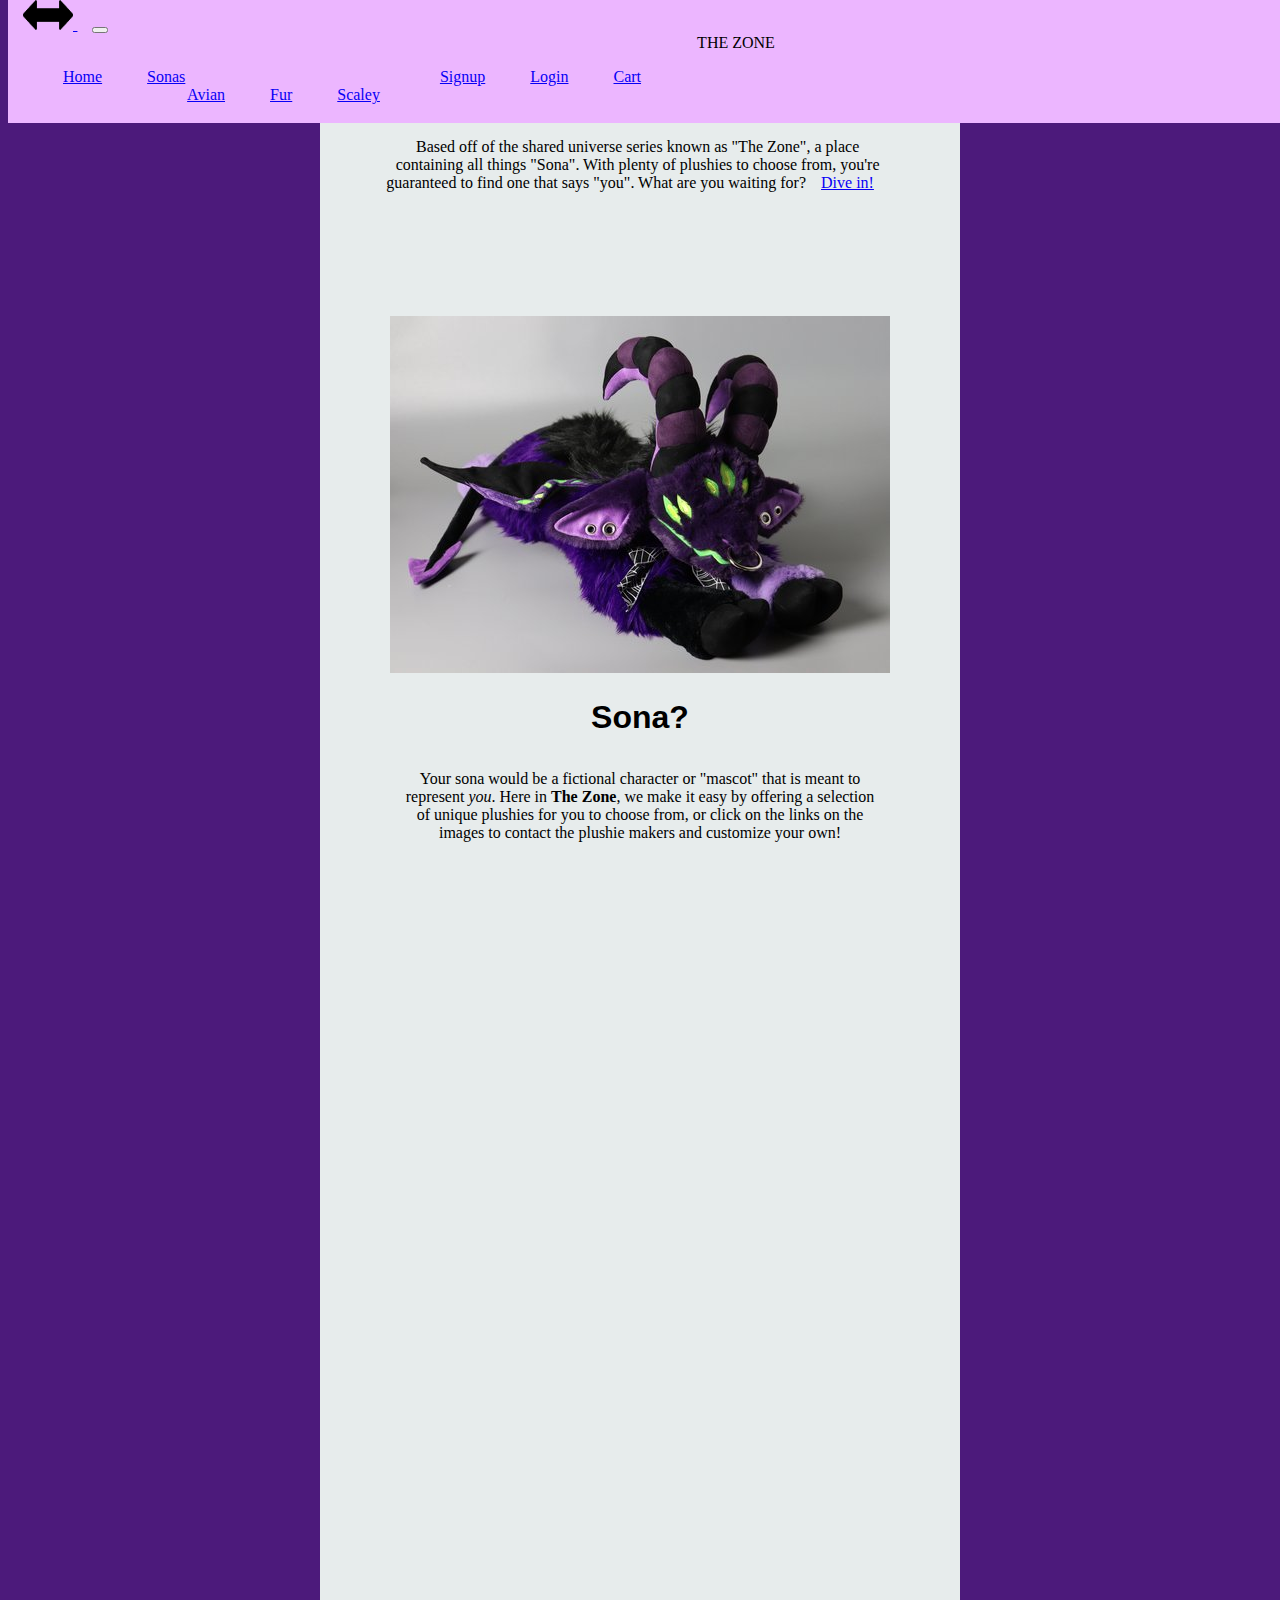
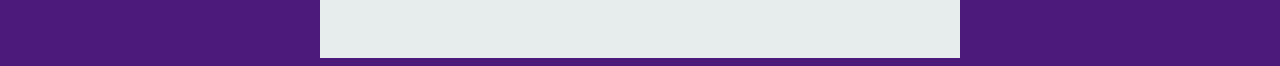
==== index.html @ 13c6be51 "finalized-home-page" ====
<!DOCTYPE html>
<html lang="en">
<head>
    <meta charset="UTF-8">
    <meta name="viewport" content="width=device-width, initial-scale=1.0">
    <title>Website-Capstone</title>
    <!-- This section will be the SAME for every page: -->
    <link href="https://cdn.jsdelivr.net/npm/bootstrap@5.3.2/dist/css/bootstrap.min.css" rel="stylesheet"
        integrity="sha384-T3c6CoIi6uLrA9TneNEoa7RxnatzjcDSCmG1MXxSR1GAsXEV/Dwwykc2MPK8M2HN" crossorigin="anonymous">
    <script src="https://cdn.jsdelivr.net/npm/bootstrap@5.3.2/dist/js/bootstrap.bundle.min.js"
        integrity="sha384-C6RzsynM9kWDrMNeT87bh95OGNyZPhcTNXj1NW7RuBCsyN/o0jlpcV8Qyq46cDfL"
        crossorigin="anonymous"></script>
    <link rel="stylesheet" href="/css/global.css">

    <!-- This section will be UNIQUE for each page: -->
    <link rel="stylesheet" href="/css/index.css">
    <title>E-commerce Website</title>
</head>
<body>
    <header>
            <nav class="navbar navbar-expand-lg bg-primary">
        <div class="container-fluid">
            <a class="navbar-brand" href="#">
                <img src="/images/kisspng-arrow-computer-icons-symbol-clip-art-double-headed-arrow-5b2edd797d7737.8114612715297980095139.png" width="50" height="30" class="d-inline-block align-top" alt="Logo">
            </a>
            <button class="navbar-toggler" type="button" data-bs-toggle="collapse" data-bs-target="#navbarNavDropdown" aria-controls="navbarNavDropdown" aria-expanded="false" aria-label="Toggle navigation">
              <span class="navbar-toggler-icon"></span>
            </button>
            <div class="collapse navbar-collapse justify-content-end" id="navbarNavDropdown">
              <span class="navbar-text mx-auto">
                  THE ZONE
              </span>
              <ul class="navbar-nav">
                  <li class="nav-item">
                      <a class="nav-link active" id="home" aria-current="page" href="/index.html">Home</a>
                  </li>
                  <li class="nav-item dropdown">
                    <a class="nav-link dropdown-toggle" href="/services.html" role="button" data-bs-toggle="dropdown" aria-expanded="false">
                    Sonas
                    </a>
                    <ul class="dropdown-menu">
                      <li><a class="dropdown-item" href="/services.html">Avian</a></li>
                      <li><a class="dropdown-item" href="/services.html">Fur</a></li>
                      <li><a class="dropdown-item" href="/services.html">Scaley</a></li>
                    </ul>
                  </li>
                  <li class="nav-item">
                      <a class="nav-link" href="/signup.html">Signup</a>
                  </li>
                  <li class="nav-item">
                      <a class="nav-link" href="/login.html">Login</a>
                  </li>
                  <li class="nav-item">
                    <a class="nav-link" href="/checkout.html">Cart</a>
                </li>
              </ul>
            </div>
        </div>
    </nav>
           
          



 </header>
    <main style="padding-top: 6rem">
        <div id="card" class="card justify-content-center align-items-center" style="height: 10rem;">
            <div class="card-body">
                <p>Based off of the shared universe series known as "The Zone", a place containing all things "Sona". With plenty of plushies to choose from, you're guaranteed to find one that says "you". What are you waiting for?<a href="/services.html">Dive in!</a></p>
            </div>
          </div> 
            <a href="https://www.cirquellcuriosities.com/plushiegallery/pibald-goat?itemId=02n6z0tt2ax47aw5g8imqomolq2uub" target="_blank"><img src="/images/purple+pumpkin.jpg" class="plushie" alt="Hellspawn Goat"></a>
        <h1>Sona?</h1>
          <div class="wrapper">
            <p>Your sona would be a fictional character or "mascot" that is meant to represent <i>you</i>. Here in <strong>The Zone</strong>, we make it easy by offering a selection of unique plushies for you to choose from, or click on the links on the images to contact the plushie makers and customize your own!</p>
            </div>
        </main>
    <footer></footer>
</body>
</html>
---- css/global.css ----
header {}

footer {}
---- css/index.css ----
ul {
display: flex;
list-style: none
}

li {
  margin-right: 15px;
}

a {
padding: 8px 15px;
color: #0800f6;
text-decoration: underline;
}

li:hover a {
background: #55eef3;
justify-content: space-between;
border-radius: 0px;

}

#home:hover {
/* this changes the font color */
color: rgb(247, 90, 255);
/* this changes makes the font thicker or thinner */
font-weight: bold;
}

.nav-item:hover a {
    /* this changes the font color */
    color: white;
    /* this changes makes the font thicker or thinner */
    font-weight: bold;
}

.dropdown-menu {
    background-color: rgb(236, 182, 255)!important;
    border-radius: 0px;
    
    
    
}



.dropdown:hover .dropdown-menu {
    display:block;
    
}


.dropdown-item:hover  {
    background: rgb(236, 182, 255);
}

.navbar{
    padding:0;
    position: fixed;
    top: 0;
    width: 100%;
    z-index: 100;
    border-bottom: 3px solid rgb(236, 182, 255);
}


.bg-primary {
    background-color: rgb(236, 182, 255)!important;
    
}

.navbar-brand {
    font-family: Arial, Helvetica, sans-serif;
    font-size: 5;
}

.mx-auto {
    margin-right: auto!important;
    margin-left: auto!important;
    padding-left: 11rem;
}

.navbar-text{
    display: grid;
    place-items:center;
    text-align: center;
    font-size: 1rem;
}
.nav-item {
    padding: 0% 0 0 0;
} 

body {
    background-color: rgb(76, 26, 123);
}

main {
    
    background-color: #e7ecec;
    Display:grid; 
    Place-items: center;
    max-width: 50vw;
    margin: auto;
    padding-bottom: 50rem;
  }

.card {
    --bs-card-spacer-y: 10rem;
    --bs-card-spacer-x: 1rem;
    margin: 10px;
    width: 80%;
    text-align: center;
    padding-top: .5rem;
    padding-right: .3rem;
}

h1{
    margin: 10px;
    font-family: Arial, Helvetica, sans-serif;
    text-align: center;
    padding-top: .5rem;
}

.wrapper {
     margin-right: 5rem;
     margin-left: 5rem;
     padding-top: .5rem;
     text-align: center;
     
    
}


.plushie{
    display: block;
    margin-left: auto;
    margin-right:auto;
    padding-top: 1rem;
  }
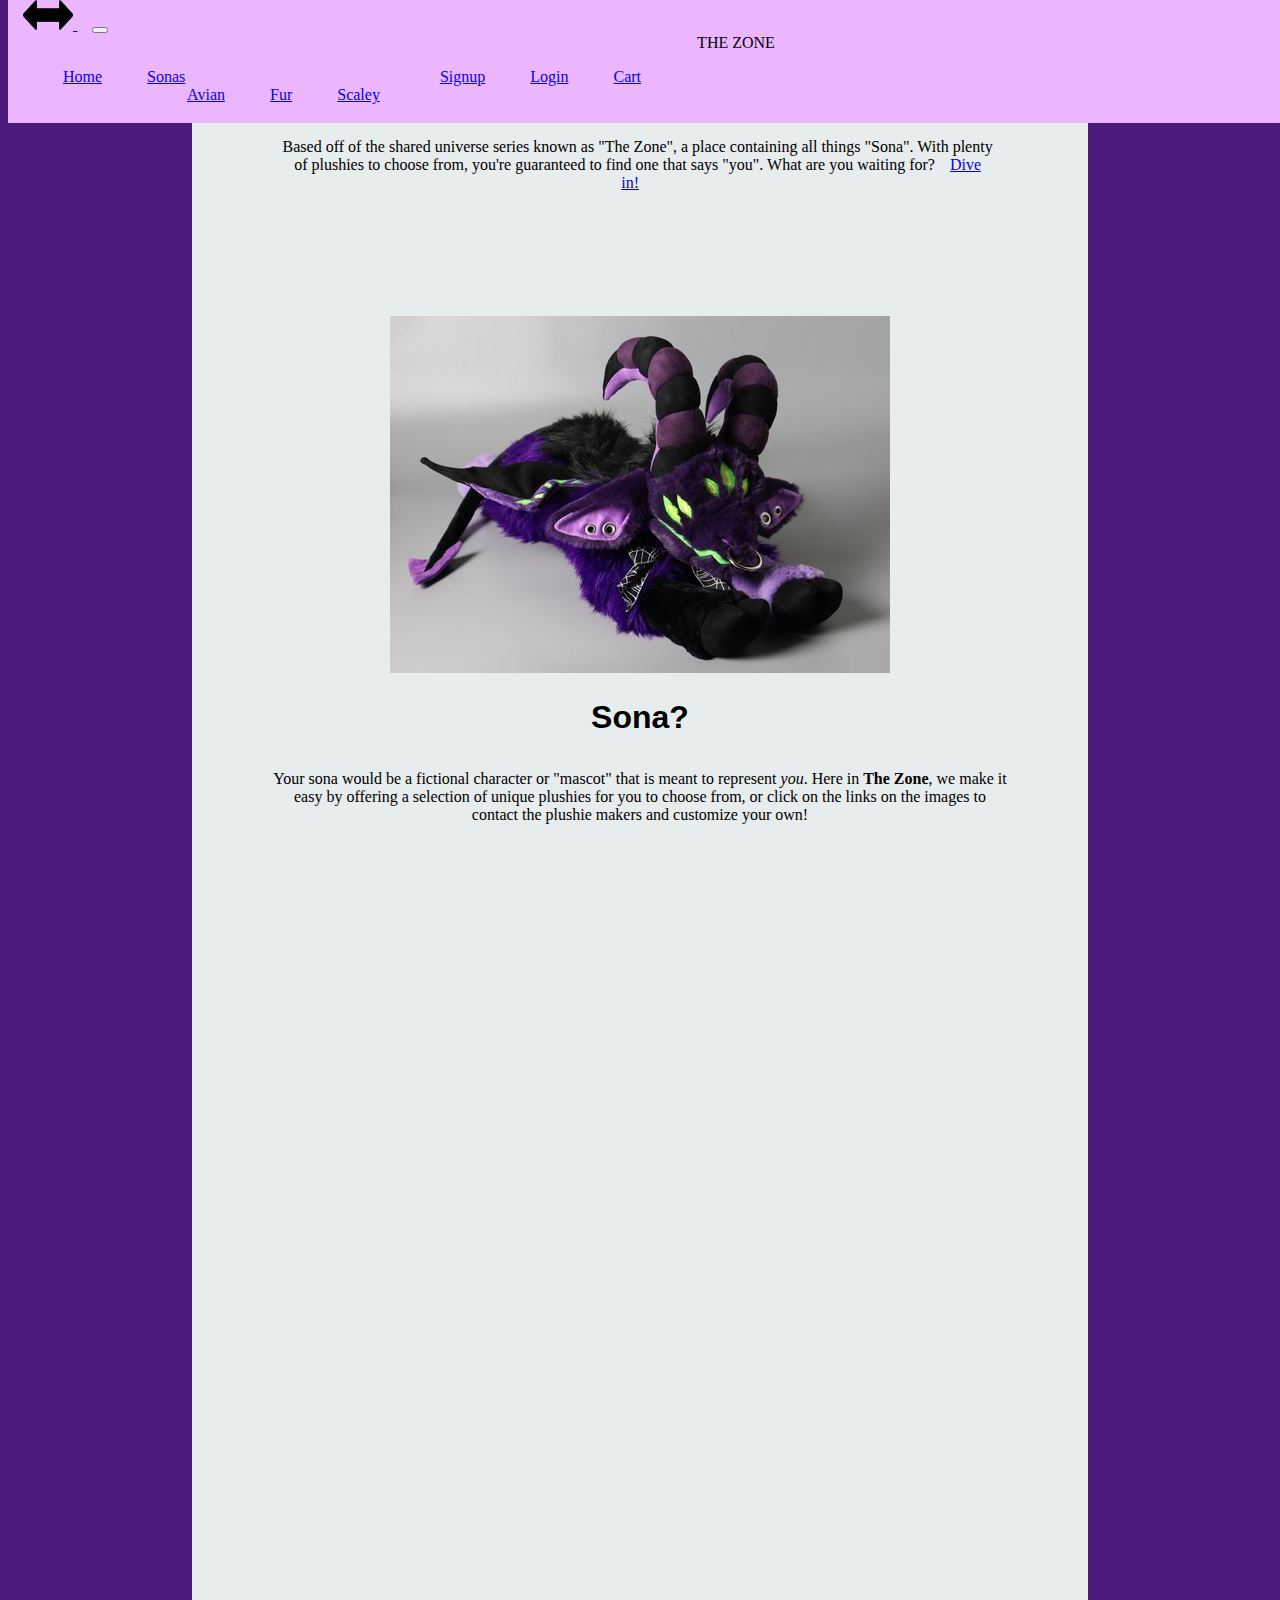
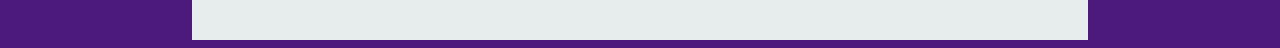
==== commit fbc93478: "finalised-bootstrap" ====
--- a/index.html
+++ b/index.html
@@ -14,7 +14,7 @@
 
     <!-- This section will be UNIQUE for each page: -->
     <link rel="stylesheet" href="/css/index.css">
-    <title>E-commerce Website</title>
+    <title>Home Page</title>
 </head>
 <body>
     <header>
--- a/css/index.css
+++ b/css/index.css
@@ -99,7 +99,7 @@
     background-color: #e7ecec;
     Display:grid; 
     Place-items: center;
-    max-width: 50vw;
+    max-width: 70vw;
     margin: auto;
     padding-bottom: 50rem;
   }
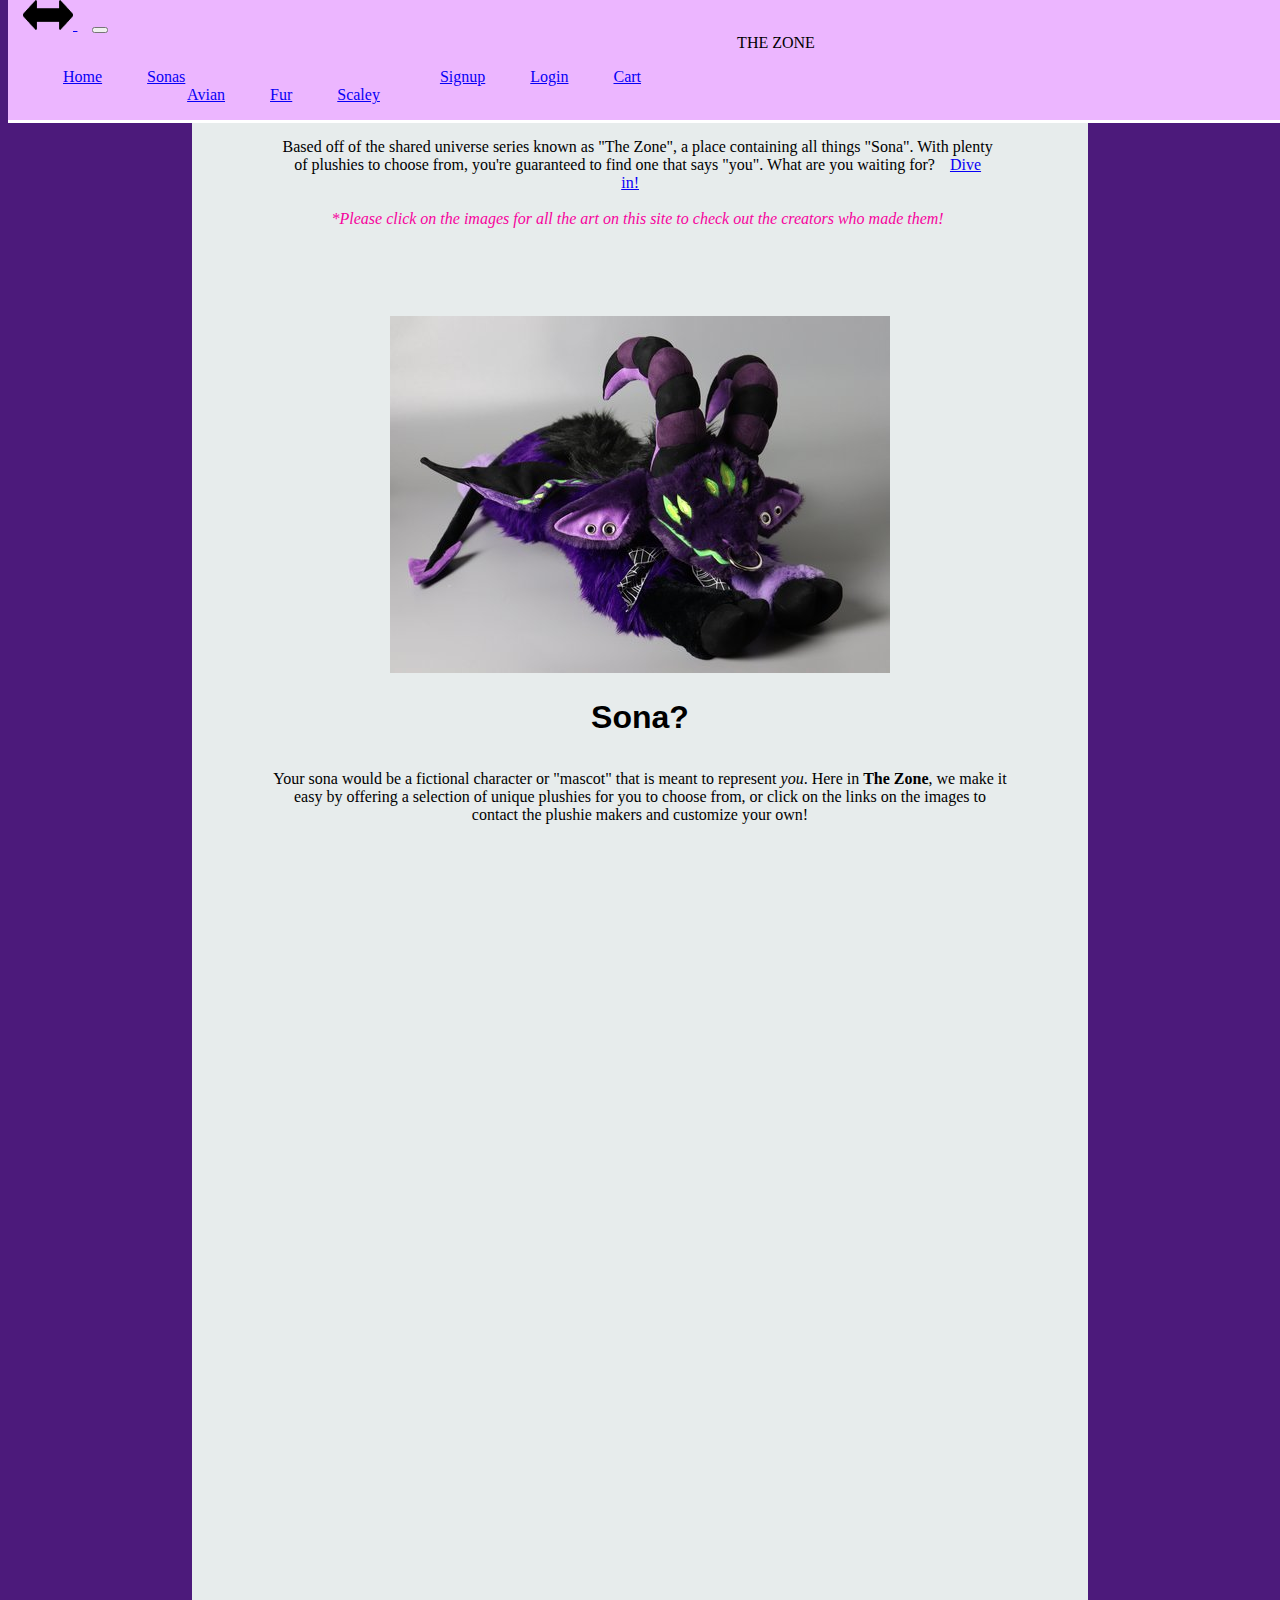
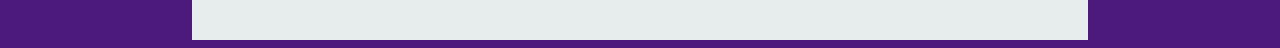
==== commit cd1d0e34: "modified-design" ====
--- a/index.html
+++ b/index.html
@@ -16,7 +16,9 @@
     <link rel="stylesheet" href="/css/index.css">
     <title>Home Page</title>
 </head>
+
 <body>
+ <div class="background">
     <header>
             <nav class="navbar navbar-expand-lg bg-primary">
         <div class="container-fluid">
@@ -27,7 +29,7 @@
               <span class="navbar-toggler-icon"></span>
             </button>
             <div class="collapse navbar-collapse justify-content-end" id="navbarNavDropdown">
-              <span class="navbar-text mx-auto">
+              <span class="navbar-text mx-auto" style="padding-left: 16rem;">
                   THE ZONE
               </span>
               <ul class="navbar-nav">
@@ -39,9 +41,9 @@
                     Sonas
                     </a>
                     <ul class="dropdown-menu">
-                      <li><a class="dropdown-item" href="/services.html">Avian</a></li>
-                      <li><a class="dropdown-item" href="/services.html">Fur</a></li>
-                      <li><a class="dropdown-item" href="/services.html">Scaley</a></li>
+                      <li><a class="dropdown-item" href="/services.html#avian">Avian</a></li>
+                      <li><a class="dropdown-item" href="/services.html#fur">Fur</a></li>
+                      <li><a class="dropdown-item" href="/services.html#scaley">Scaley</a></li>
                     </ul>
                   </li>
                   <li class="nav-item">
@@ -65,16 +67,17 @@
  </header>
     <main style="padding-top: 6rem">
         <div id="card" class="card justify-content-center align-items-center" style="height: 10rem;">
-            <div class="card-body">
-                <p>Based off of the shared universe series known as "The Zone", a place containing all things "Sona". With plenty of plushies to choose from, you're guaranteed to find one that says "you". What are you waiting for?<a href="/services.html">Dive in!</a></p>
+            <div class="card-body" style="text-align: center;">
+                <p>Based off of the shared universe series known as "The Zone", a place containing all things "Sona". With plenty of plushies to choose from, you're guaranteed to find one that says "you". What are you waiting for?<a href="/services.html">Dive in!</a><br><br><i><span style="color:rgb(246, 3, 157)">*Please click on the images for all the art on this site to check out the creators who made them!</span></i></p>
             </div>
           </div> 
-            <a href="https://www.cirquellcuriosities.com/plushiegallery/pibald-goat?itemId=02n6z0tt2ax47aw5g8imqomolq2uub" target="_blank"><img src="/images/purple+pumpkin.jpg" class="plushie" alt="Hellspawn Goat"></a>
+            <a href="https://www.cirquellcuriosities.com/plushiegallery/pibald-goat?itemId=02n6z0tt2ax47aw5g8imqomolq2uub" target="_blank"><span title="By Cirquell Curiosities"><img src="/images/purple+pumpkin.jpg" class="plushie" alt="Hellspawn Goat"></span></a>
         <h1>Sona?</h1>
           <div class="wrapper">
             <p>Your sona would be a fictional character or "mascot" that is meant to represent <i>you</i>. Here in <strong>The Zone</strong>, we make it easy by offering a selection of unique plushies for you to choose from, or click on the links on the images to contact the plushie makers and customize your own!</p>
             </div>
         </main>
     <footer></footer>
+    </div>
 </body>
 </html>--- a/css/index.css
+++ b/css/index.css
@@ -37,6 +37,7 @@
 .dropdown-menu {
     background-color: rgb(236, 182, 255)!important;
     border-radius: 0px;
+    --bs-dropdown-border-width: unset;
     
     
     
@@ -60,7 +61,7 @@
     top: 0;
     width: 100%;
     z-index: 100;
-    border-bottom: 3px solid rgb(236, 182, 255);
+    border-bottom: 3px solid rgb(255, 255, 255);
 }
 
 
@@ -93,7 +94,9 @@
 body {
     background-color: rgb(76, 26, 123);
 }
-
+.background {
+    
+}
 main {
     
     background-color: #e7ecec;
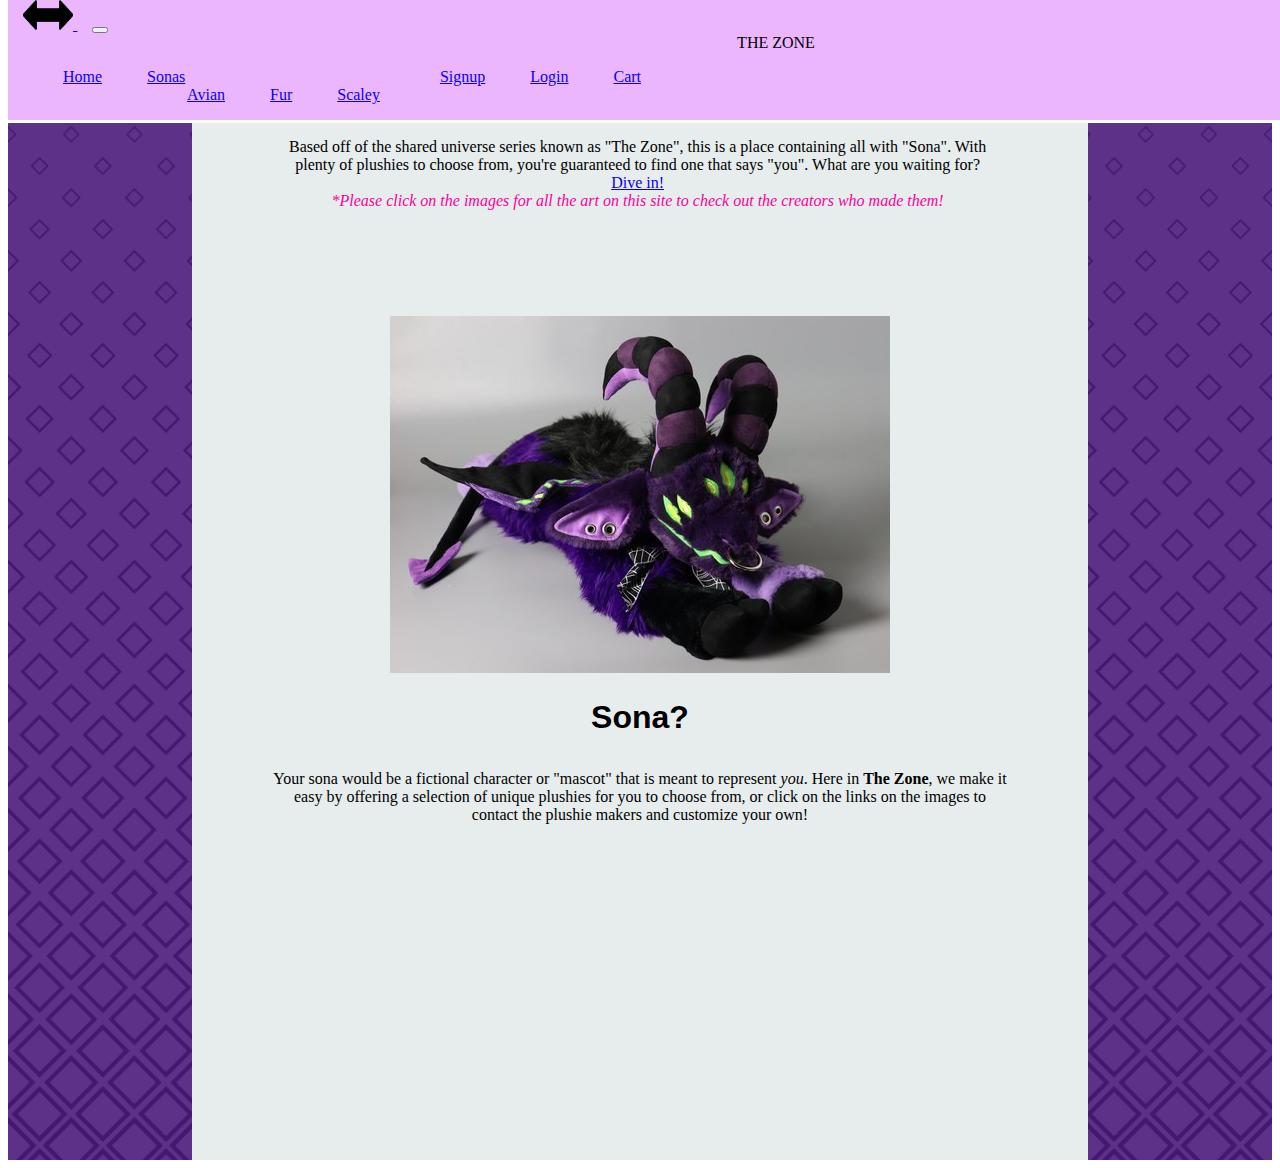
==== commit 401ea35a: "finished-readme" ====
--- a/index.html
+++ b/index.html
@@ -14,11 +14,12 @@
 
     <!-- This section will be UNIQUE for each page: -->
     <link rel="stylesheet" href="/css/index.css">
-    <title>Home Page</title>
+
 </head>
 
 <body>
  <div class="background">
+   <div class="box">
     <header>
             <nav class="navbar navbar-expand-lg bg-primary">
         <div class="container-fluid">
@@ -30,7 +31,7 @@
             </button>
             <div class="collapse navbar-collapse justify-content-end" id="navbarNavDropdown">
               <span class="navbar-text mx-auto" style="padding-left: 16rem;">
-                  THE ZONE
+                  THE ZONE 
               </span>
               <ul class="navbar-nav">
                   <li class="nav-item">
@@ -56,7 +57,8 @@
                     <a class="nav-link" href="/checkout.html">Cart</a>
                 </li>
               </ul>
-            </div>
+            </div>   
+            
         </div>
     </nav>
            
@@ -68,7 +70,7 @@
     <main style="padding-top: 6rem">
         <div id="card" class="card justify-content-center align-items-center" style="height: 10rem;">
             <div class="card-body" style="text-align: center;">
-                <p>Based off of the shared universe series known as "The Zone", a place containing all things "Sona". With plenty of plushies to choose from, you're guaranteed to find one that says "you". What are you waiting for?<a href="/services.html">Dive in!</a><br><br><i><span style="color:rgb(246, 3, 157)">*Please click on the images for all the art on this site to check out the creators who made them!</span></i></p>
+                <p>Based off of the shared universe series known as "The Zone", this is a place containing all with "Sona". With plenty of plushies to choose from, you're guaranteed to find one that says "you". What are you waiting for?<a href="/services.html">Dive in!</a><br><i><span style="color:rgb(246, 3, 157)">*Please click on the images for all the art on this site to check out the creators who made them!</span></i></p>
             </div>
           </div> 
             <a href="https://www.cirquellcuriosities.com/plushiegallery/pibald-goat?itemId=02n6z0tt2ax47aw5g8imqomolq2uub" target="_blank"><span title="By Cirquell Curiosities"><img src="/images/purple+pumpkin.jpg" class="plushie" alt="Hellspawn Goat"></span></a>
@@ -78,6 +80,8 @@
             </div>
         </main>
     <footer></footer>
-    </div>
+            </div>
+        </div>
+    
 </body>
 </html>--- a/css/index.css
+++ b/css/index.css
@@ -1,19 +1,23 @@
 ul {
+
 display: flex;
 list-style: none
 }
 
 li {
-  margin-right: 15px;
+ 
+margin-right: 15px;
 }
 
 a {
+
 padding: 8px 15px;
 color: #0800f6;
 text-decoration: underline;
 }
 
 li:hover a {
+  
 background: #55eef3;
 justify-content: space-between;
 border-radius: 0px;
@@ -21,6 +25,7 @@
 }
 
 #home:hover {
+
 /* this changes the font color */
 color: rgb(247, 90, 255);
 /* this changes makes the font thicker or thinner */
@@ -28,16 +33,18 @@
 }
 
 .nav-item:hover a {
-    /* this changes the font color */
-    color: white;
-    /* this changes makes the font thicker or thinner */
-    font-weight: bold;
+
+/* this changes the font color */
+color: white;
+/* this changes makes the font thicker or thinner */
+ font-weight: bold;
 }
 
 .dropdown-menu {
-    background-color: rgb(236, 182, 255)!important;
-    border-radius: 0px;
-    --bs-dropdown-border-width: unset;
+
+background-color: rgb(236, 182, 255)!important;
+border-radius: 0px;
+--bs-dropdown-border-width: unset;
     
     
     
@@ -46,68 +53,87 @@
 
 
 .dropdown:hover .dropdown-menu {
-    display:block;
+
+display:block;
     
 }
 
 
 .dropdown-item:hover  {
-    background: rgb(236, 182, 255);
+
+background: rgb(236, 182, 255);
 }
 
 .navbar{
-    padding:0;
-    position: fixed;
-    top: 0;
-    width: 100%;
-    z-index: 100;
-    border-bottom: 3px solid rgb(255, 255, 255);
+
+padding:0;
+position: fixed;
+top: 0;
+width: 100%;
+z-index: 100;
+border-bottom: 3px solid rgb(255, 255, 255);
 }
 
 
 .bg-primary {
-    background-color: rgb(236, 182, 255)!important;
+
+background-color: rgb(236, 182, 255)!important;
     
 }
 
 .navbar-brand {
-    font-family: Arial, Helvetica, sans-serif;
-    font-size: 5;
+
+font-family: Arial, Helvetica, sans-serif;
+font-size: 5;
 }
 
 .mx-auto {
-    margin-right: auto!important;
-    margin-left: auto!important;
-    padding-left: 11rem;
+
+margin-right: auto!important;
+margin-left: auto!important;
+padding-left: 11rem;
 }
 
 .navbar-text{
-    display: grid;
-    place-items:center;
-    text-align: center;
-    font-size: 1rem;
+
+display: grid;
+place-items:center;
+text-align: center;
+font-size: 1rem;
 }
 .nav-item {
-    padding: 0% 0 0 0;
+
+padding: 0% 0 0 0;
 } 
 
-body {
+.background {
+    position: relative;
     background-color: rgb(76, 26, 123);
 }
-.background {
-    
+.background::before {
+    content: "";
+      background-image: url(/images/transparentrambus.jpg);
+      background-size: cover;
+      position: absolute;
+      top: 0px;
+      right: 0px;
+      bottom: 0px;
+      left: 0px;
+      opacity: 0.1;
 }
+
 main {
-    
+    position: relative;
     background-color: #e7ecec;
     Display:grid; 
     Place-items: center;
     max-width: 70vw;
     margin: auto;
-    padding-bottom: 50rem;
+    padding-bottom: 20rem;
   }
 
 .card {
+    position: relative;
     --bs-card-spacer-y: 10rem;
     --bs-card-spacer-x: 1rem;
     margin: 10px;
@@ -118,6 +144,7 @@
 }
 
 h1{
+    position: relative;
     margin: 10px;
     font-family: Arial, Helvetica, sans-serif;
     text-align: center;
@@ -125,6 +152,7 @@
 }
 
 .wrapper {
+    position: relative;
      margin-right: 5rem;
      margin-left: 5rem;
      padding-top: .5rem;
@@ -135,6 +163,7 @@
 
 
 .plushie{
+    position: relative;
     display: block;
     margin-left: auto;
     margin-right:auto;
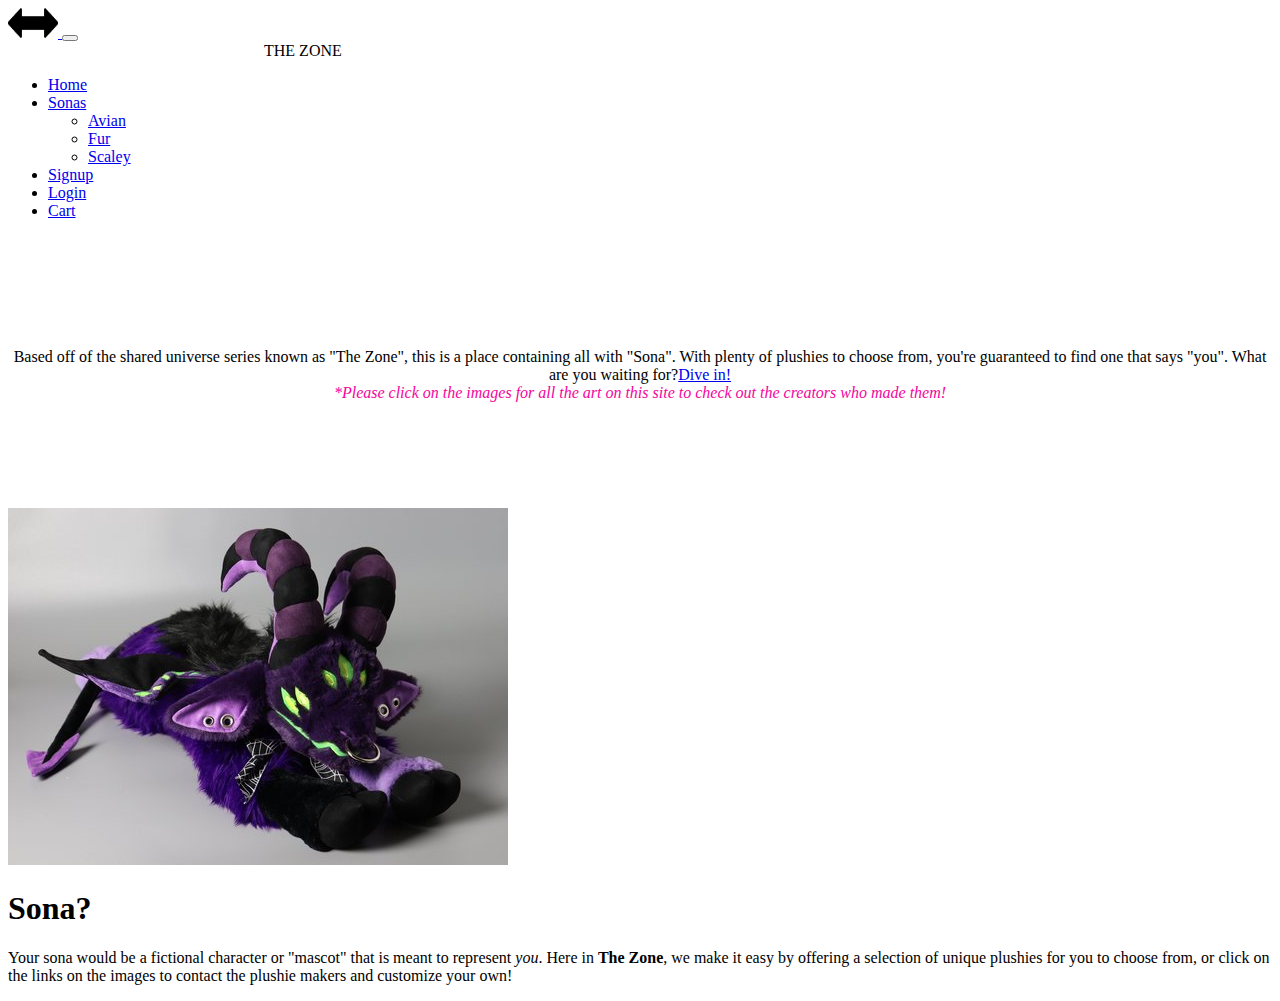
==== commit ba34ec5e: "push-git" ====
--- a/index.html
+++ b/index.html
@@ -3,7 +3,7 @@
 <head>
     <meta charset="UTF-8">
     <meta name="viewport" content="width=device-width, initial-scale=1.0">
-    <title>Website-Capstone</title>
+    <base href="/Website-Capstone/">
     <!-- This section will be the SAME for every page: -->
     <link href="https://cdn.jsdelivr.net/npm/bootstrap@5.3.2/dist/css/bootstrap.min.css" rel="stylesheet"
         integrity="sha384-T3c6CoIi6uLrA9TneNEoa7RxnatzjcDSCmG1MXxSR1GAsXEV/Dwwykc2MPK8M2HN" crossorigin="anonymous">
@@ -13,7 +13,7 @@
     <link rel="stylesheet" href="/css/global.css">
 
     <!-- This section will be UNIQUE for each page: -->
-    <link rel="stylesheet" href="/css/index.css">
+    <link rel="stylesheet" href="css/index.css">
 
 </head>
 
@@ -35,7 +35,7 @@
               </span>
               <ul class="navbar-nav">
                   <li class="nav-item">
-                      <a class="nav-link active" id="home" aria-current="page" href="/index.html">Home</a>
+                      <a class="nav-link active" id="home" aria-current="page" href="index.html">Home</a>
                   </li>
                   <li class="nav-item dropdown">
                     <a class="nav-link dropdown-toggle" href="/services.html" role="button" data-bs-toggle="dropdown" aria-expanded="false">
--- a/css/index.css
+++ b/css/index.css
@@ -84,7 +84,7 @@
 .navbar-brand {
 
 font-family: Arial, Helvetica, sans-serif;
-font-size: 5;
+font-size: 5px;
 }
 
 .mx-auto {
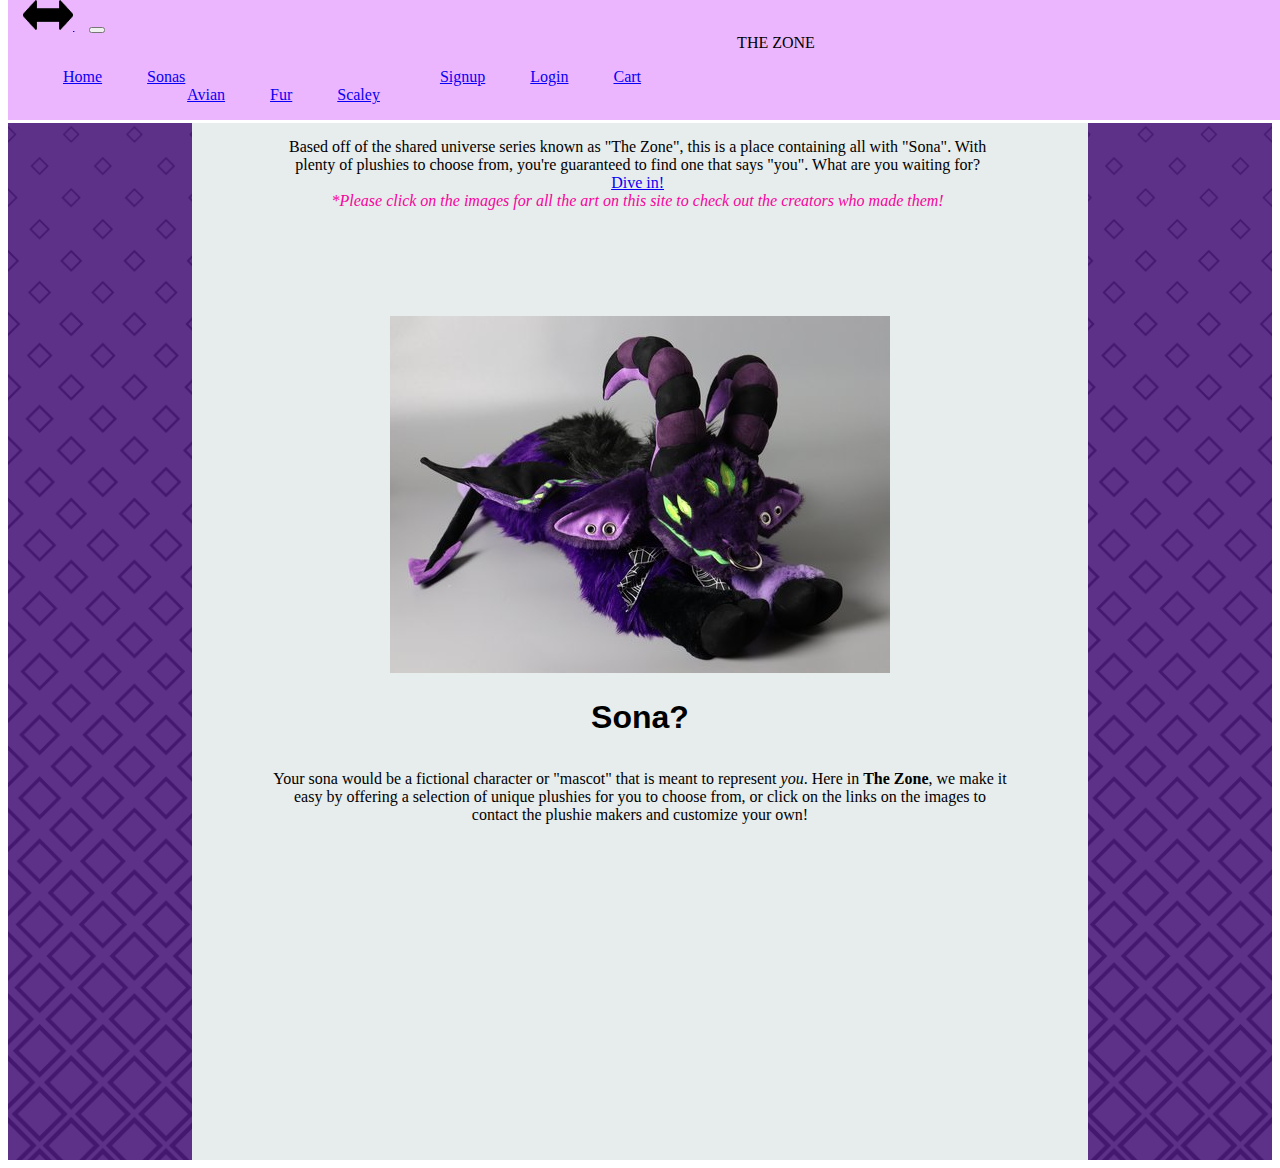
==== commit 86384295: "troubleshoot-website" ====
--- a/index.html
+++ b/index.html
@@ -3,7 +3,7 @@
 <head>
     <meta charset="UTF-8">
     <meta name="viewport" content="width=device-width, initial-scale=1.0">
-    <base href="/Website-Capstone/">
+    <title>Website-Capstone</title>
     <!-- This section will be the SAME for every page: -->
     <link href="https://cdn.jsdelivr.net/npm/bootstrap@5.3.2/dist/css/bootstrap.min.css" rel="stylesheet"
         integrity="sha384-T3c6CoIi6uLrA9TneNEoa7RxnatzjcDSCmG1MXxSR1GAsXEV/Dwwykc2MPK8M2HN" crossorigin="anonymous">
@@ -13,7 +13,7 @@
     <link rel="stylesheet" href="/css/global.css">
 
     <!-- This section will be UNIQUE for each page: -->
-    <link rel="stylesheet" href="css/index.css">
+    <link rel="stylesheet" href="/css/index.css">
 
 </head>
 
@@ -35,7 +35,7 @@
               </span>
               <ul class="navbar-nav">
                   <li class="nav-item">
-                      <a class="nav-link active" id="home" aria-current="page" href="index.html">Home</a>
+                      <a class="nav-link active" id="home" aria-current="page" href="/index.html">Home</a>
                   </li>
                   <li class="nav-item dropdown">
                     <a class="nav-link dropdown-toggle" href="/services.html" role="button" data-bs-toggle="dropdown" aria-expanded="false">
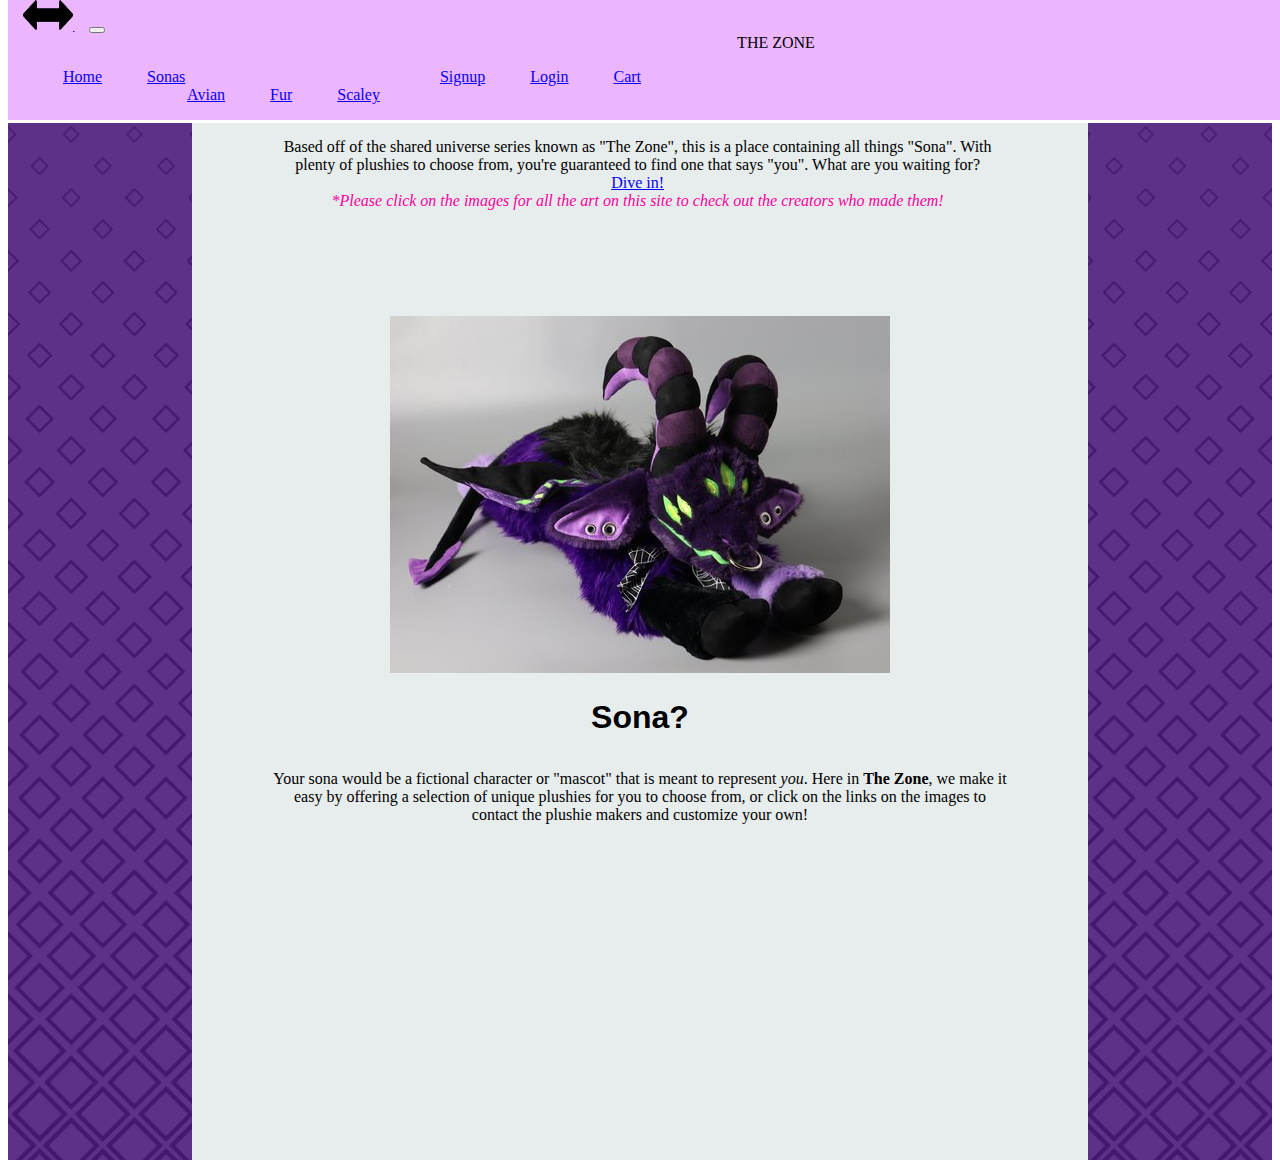
==== commit 708cf3ab: "grammar-fix" ====
--- a/index.html
+++ b/index.html
@@ -70,7 +70,7 @@
     <main style="padding-top: 6rem">
         <div id="card" class="card justify-content-center align-items-center" style="height: 10rem;">
             <div class="card-body" style="text-align: center;">
-                <p>Based off of the shared universe series known as "The Zone", this is a place containing all with "Sona". With plenty of plushies to choose from, you're guaranteed to find one that says "you". What are you waiting for?<a href="/services.html">Dive in!</a><br><i><span style="color:rgb(246, 3, 157)">*Please click on the images for all the art on this site to check out the creators who made them!</span></i></p>
+                <p>Based off of the shared universe series known as "The Zone", this is a place containing all things "Sona". With plenty of plushies to choose from, you're guaranteed to find one that says "you". What are you waiting for?<a href="/services.html">Dive in!</a><br><i><span style="color:rgb(246, 3, 157)">*Please click on the images for all the art on this site to check out the creators who made them!</span></i></p>
             </div>
           </div> 
             <a href="https://www.cirquellcuriosities.com/plushiegallery/pibald-goat?itemId=02n6z0tt2ax47aw5g8imqomolq2uub" target="_blank"><span title="By Cirquell Curiosities"><img src="/images/purple+pumpkin.jpg" class="plushie" alt="Hellspawn Goat"></span></a>
